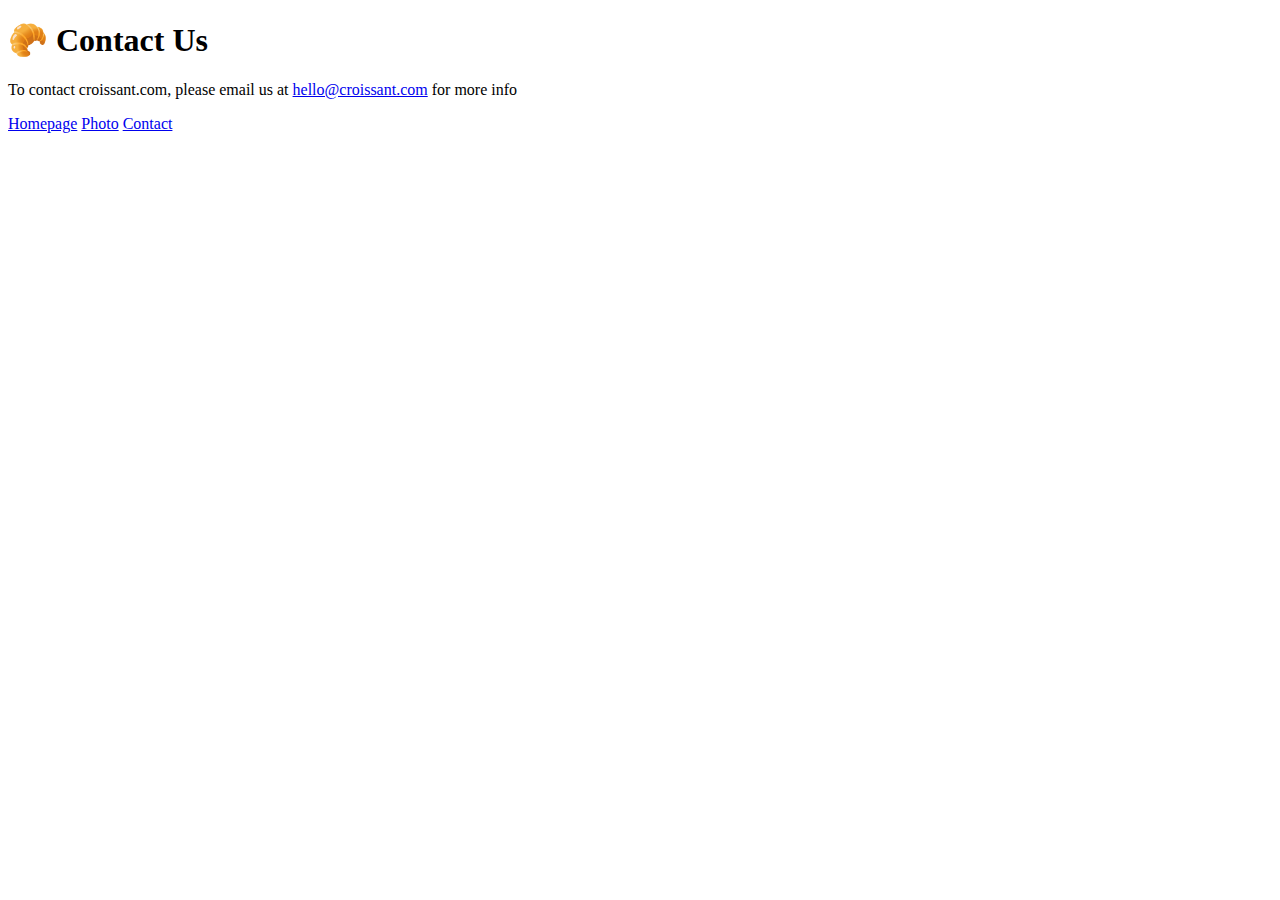
==== contact.html @ 30d9f4dd "Created website structure" ====
<!DOCTYPE html>
<html lang="en">
  <head>
    <meta charset="UTF-8" />
    <meta http-equiv="X-UA-Compatible" content="IE=edge" />
    <meta name="viewport" content="width=device-width, initial-scale=1.0" />
    <title>Contact</title>
  </head>
  <body>
    <h1>🥐 Contact Us</h1>
    <p>
      To contact croissant.com, please email us at
      <a href="mailto:hello@croissant.com">hello@croissant.com</a> for more info
    </p>
    <div class="links">
      <a href="/">Homepage</a>
      <a href="/photo.html">Photo</a>
      <a href="/contact.html">Contact</a>
    </div>
  </body>
</html>
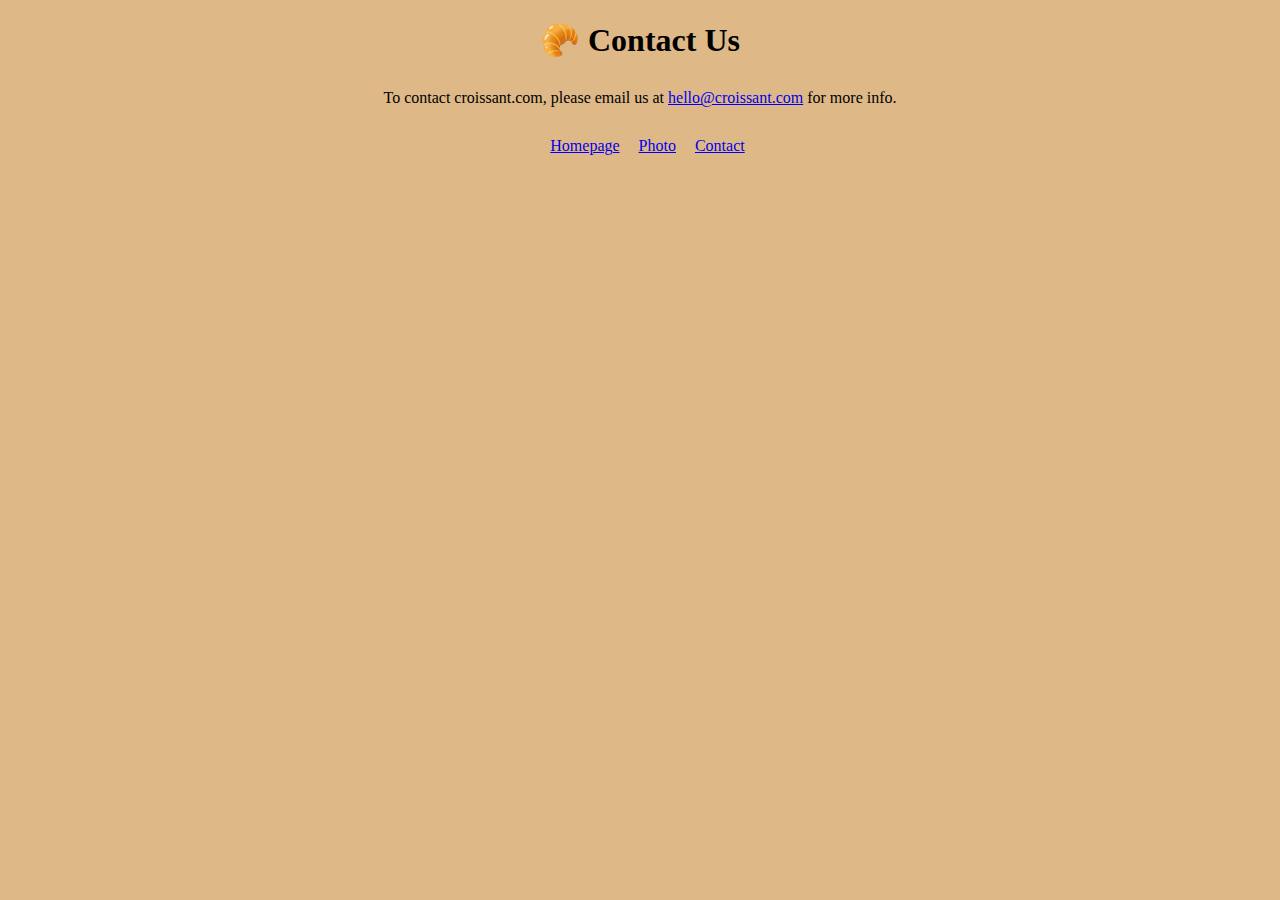
==== commit a79f02cb: "Added css to file" ====
--- a/contact.html
+++ b/contact.html
@@ -5,17 +5,17 @@
     <meta http-equiv="X-UA-Compatible" content="IE=edge" />
     <meta name="viewport" content="width=device-width, initial-scale=1.0" />
     <title>Contact</title>
+    <link rel="stylesheet" href="/css/styles.css" />
   </head>
   <body>
     <h1>🥐 Contact Us</h1>
     <p>
-      To contact croissant.com, please email us at
-      <a href="mailto:hello@croissant.com">hello@croissant.com</a> for more info
+      To contact croissant.com, please email us at <a href="mailto:hello@croissant.com">hello@croissant.com</a> for more info.
     </p>
     <div class="links">
-      <a href="/">Homepage</a>
-      <a href="/photo.html">Photo</a>
-      <a href="/contact.html">Contact</a>
+      <a class="navigate-links" href="/">Homepage</a>
+      <a class="navigate-links" href="/photo.html">Photo</a>
+      <a class="navigate-links" href="/contact.html">Contact</a>
     </div>
   </body>
 </html>
--- a/css/styles.css
+++ b/css/styles.css
@@ -0,0 +1,32 @@
+body {
+  background: burlywood;
+}
+
+h1 {
+  text-align: center;
+}
+
+p {
+  text-align: center;
+  margin: 30px;
+}
+
+img {
+  display: block;
+  margin: 0px auto;
+  max-width: 100%;
+  height: auto;
+}
+
+.links {
+  text-align: center;
+  margin: 20px;
+}
+
+.listing {
+  text-align: justify;
+}
+
+.navigate-links {
+  margin-left: 15px;
+}
